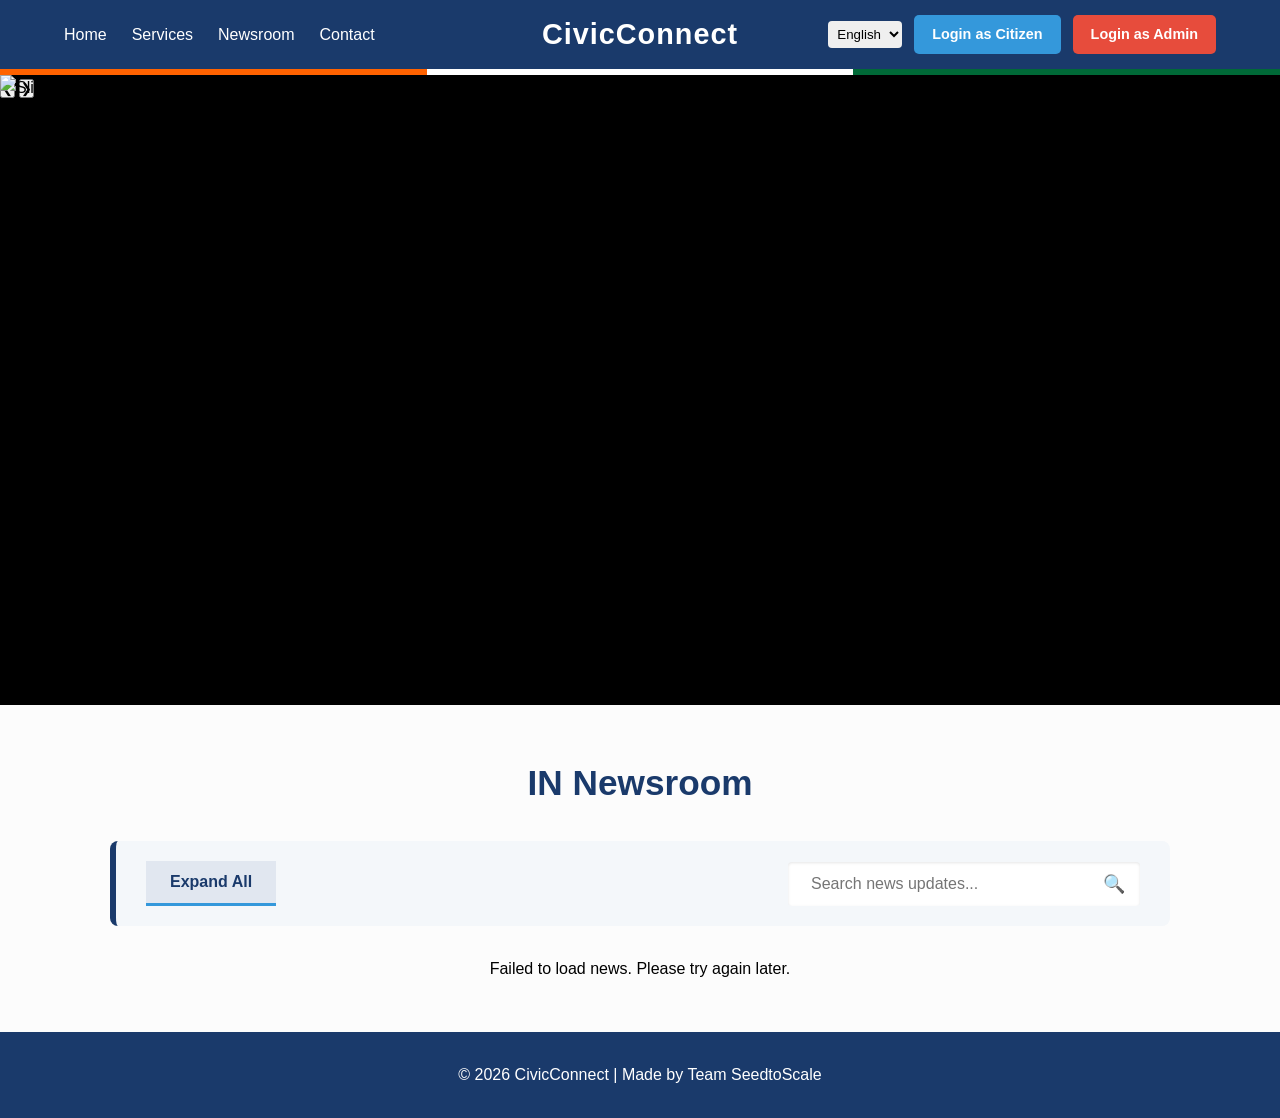
==== index.html @ 495603dc "Add files via upload" ====
<!DOCTYPE html>
<html lang="en">
<head>
  <meta charset="UTF-8" />
  <title>CivicConnect</title>
  <meta name="viewport" content="width=device-width, initial-scale=1" />
  <link rel="stylesheet" href="style.css" />
</head>
<body>

  <nav class="navbar">
    <ul class="nav-right">
      <li><a href="index2.html">Home</a></li>
      <li class="dropdown">
        <a href="#" class="dropbtn">Services</a>
        <div class="dropdown-content">
          <a href="#">Complaint Registration</a>
          <a href="#">Complaint Status</a>
          <a href="#">Public Infrastructure Updates</a>
          <a href="#">Happiness Index Feedback</a>
          <a href="#">Development Near Me</a>
          <a href="#">RTI</a>
        </div>
      </li>
      <li><a href="#">Newsroom</a></li>
      <li><a href="#">Contact</a></li>
    </ul>

    <div class="nav-center">
      <div class="logo">CivicConnect</div>
    </div>

    <div class="nav-left">
      <select class="language-switch">
        <option>English</option>
        <option>हिन्दी</option>
      </select>
      <a href="#" class="login-btn citizen">Login as Citizen</a>
      <a href="#" class="login-btn admin">Login as Admin</a>
    </div>
  </nav>

  <div class="tricolor-bar">
    <span class="stripe saffron"></span>
    <span class="stripe white"></span>
    <span class="stripe green"></span>
  </div>

  <header class="hero">
    <div class="slider">
      <div class="slide active"><img src="image1.png" alt="Slide 1" /></div>
      <div class="slide"><img src="image2.png" alt="Slide 2" /></div>
      <div class="slide"><img src="image3.png" alt="Slide 3" /></div>
      <button class="prev">&#10094;</button>
      <button class="next">&#10095;</button>
    </div>
  </header>

  <section class="newsroom-container" aria-label="Newsroom">
    <h1 class="news-month">IN Newsroom</h1>

    <div class="top-bar">
      <button id="expandBtn" class="collapse-btn" type="button">Expand All</button>
      <div class="search-wrapper">
        <input type="text" id="newsSearch" placeholder="Search news updates...">
        <button class="search-btn">🔍</button>
      </div>
    </div>

    <div id="newsContainer"></div>
  </section>

  <footer class="footer">
    <p>© 2026 CivicConnect | Made by Team SeedtoScale</p>
  </footer>

  <script src="script.js"></script>
</body>
</html>
---- style.css ----
* {
  margin: 0;
  padding: 0;
  box-sizing: border-box;
  font-family: 'Segoe UI', Tahoma, Geneva, Verdana, sans-serif;
}

:root {
  --primary: #1a3a6b;
  --secondary: #3498db;
  --accent: #e74c3c;
  --light: #ffffff;
  --gray-bg: #f4f7fa;
  --border-color: #ddd;
}

body { background-color: #fcfcfc; line-height: 1.6; }

.navbar {
  display: flex;
  justify-content: space-between;
  align-items: center;
  padding: 15px 5%;
  background: var(--primary);
  color: white;
  position: sticky;
  top: 0;
  z-index: 1000;
}

.nav-center { position: absolute; left: 50%; transform: translateX(-50%); }
.logo { font-size: 1.8rem; font-weight: bold; letter-spacing: 1px; }

.nav-right { display: flex; list-style: none; gap: 25px; }
.nav-right a { color: white; text-decoration: none; font-weight: 500; transition: 0.3s; }
.nav-right a:hover { color: var(--secondary); }

.nav-left { display: flex; align-items: center; gap: 12px; }

.login-btn {
  padding: 8px 18px;
  border-radius: 5px;
  text-decoration: none;
  color: white;
  font-size: 0.9rem;
  font-weight: 600;
  transition: 0.3s;
}
.login-btn.citizen { background-color: var(--secondary); }
.login-btn.admin { background-color: var(--accent); }
.login-btn:hover { opacity: 0.9; transform: translateY(-1px); }

.language-switch { padding: 5px; border-radius: 4px; border: none; cursor: pointer; }

.dropdown { position: relative; }
.dropdown-content {
  display: none;
  position: absolute;
  top: 100%;
  background: white;
  min-width: 220px;
  box-shadow: 0 8px 16px rgba(0,0,0,0.2);
  border-radius: 4px;
}
.dropdown-content a {
  color: #333 !important;
  padding: 12px 16px;
  display: block;
}
.dropdown-content a:hover { background-color: #f1f1f1; }
.dropdown:hover .dropdown-content { display: block; }

.tricolor-bar { display: flex; height: 6px; width: 100%; }
.stripe { flex: 1; }
.saffron { background: #FF6200; }
.white { background: #FFFFFF; }
.green { background: #006937; }

.hero { position: relative; height: 70vh; background: #000; }
.slide { position: absolute; inset: 0; opacity: 0; transition: opacity 1s ease-in-out; }
.slide.active { opacity: 1; }
.slide img { width: 100%; height: 100%; object-fit: cover; }

.newsroom-container { max-width: 1100px; margin: 50px auto; padding: 0 20px; }
.news-month { text-align: center; color: var(--primary); margin-bottom: 30px; font-size: 2.2rem; }

.top-bar {
  background: var(--gray-bg);
  padding: 20px 30px;
  display: flex;
  align-items: center;
  justify-content: space-between;
  border-radius: 8px;
  border-left: 6px solid var(--primary);
  margin-bottom: 30px;
}
.collapse-btn {
  background: #e1e7f0;
  border: none;
  padding: 12px 24px;
  font-size: 16px;
  font-weight: 600;
  color: var(--primary);
  cursor: pointer;
  border-bottom: 3px solid var(--secondary);
  transition: 0.2s;
}
.collapse-btn:hover { background: #d0d9e8; }
.collapse-btn:active { transform: scale(0.98); }

.search-wrapper {
  display: flex;
  align-items: center;
  background: white;
  padding: 5px 15px;
  border-radius: 4px;
  box-shadow: inset 0 1px 3px rgba(0,0,0,0.1);
}
.search-wrapper input { width: 300px; border: none; outline: none; padding: 8px; font-size: 16px; }
.search-btn { background: none; border: none; font-size: 18px; cursor: pointer; }

.news-item {
  background: white;
  padding: 25px;
  margin-bottom: 15px;
  border-radius: 6px;
  border: 1px solid #eee;
  box-shadow: 0 2px 5px rgba(0,0,0,0.03);
  transition: 0.3s;
}
.news-item:hover { box-shadow: 0 5px 15px rgba(0,0,0,0.08); }
.news-date { font-size: 0.85rem; color: #888; margin-bottom: 8px; }
.news-title { display: block; font-size: 1.25rem; color: var(--primary); text-decoration: none; font-weight: 700; margin-bottom: 10px; }
.news-title:hover { color: var(--secondary); }
.news-description {
  margin-top: 15px;
  padding-top: 15px;
  border-top: 1px dashed #eee;
  color: #444;
  animation: fadeIn 0.4s ease;
}
.news-description.collapsed { display: none; }
.news-description.expanded { display: block; }
.read-more { color: var(--secondary); font-weight: 600; text-decoration: none; display: inline-block; margin-top: 10px; }

@keyframes fadeIn {
  from { opacity: 0; transform: translateY(-5px); }
  to { opacity: 1; transform: translateY(0); }
}

.footer { text-align: center; padding: 30px; background: var(--primary); color: white; margin-top: 50px; }

@media (max-width: 768px) {
  .top-bar { flex-direction: column; gap: 15px; }
  .search-wrapper, .search-wrapper input { width: 100%; }
  .nav-right, .nav-left { display: none; }
}
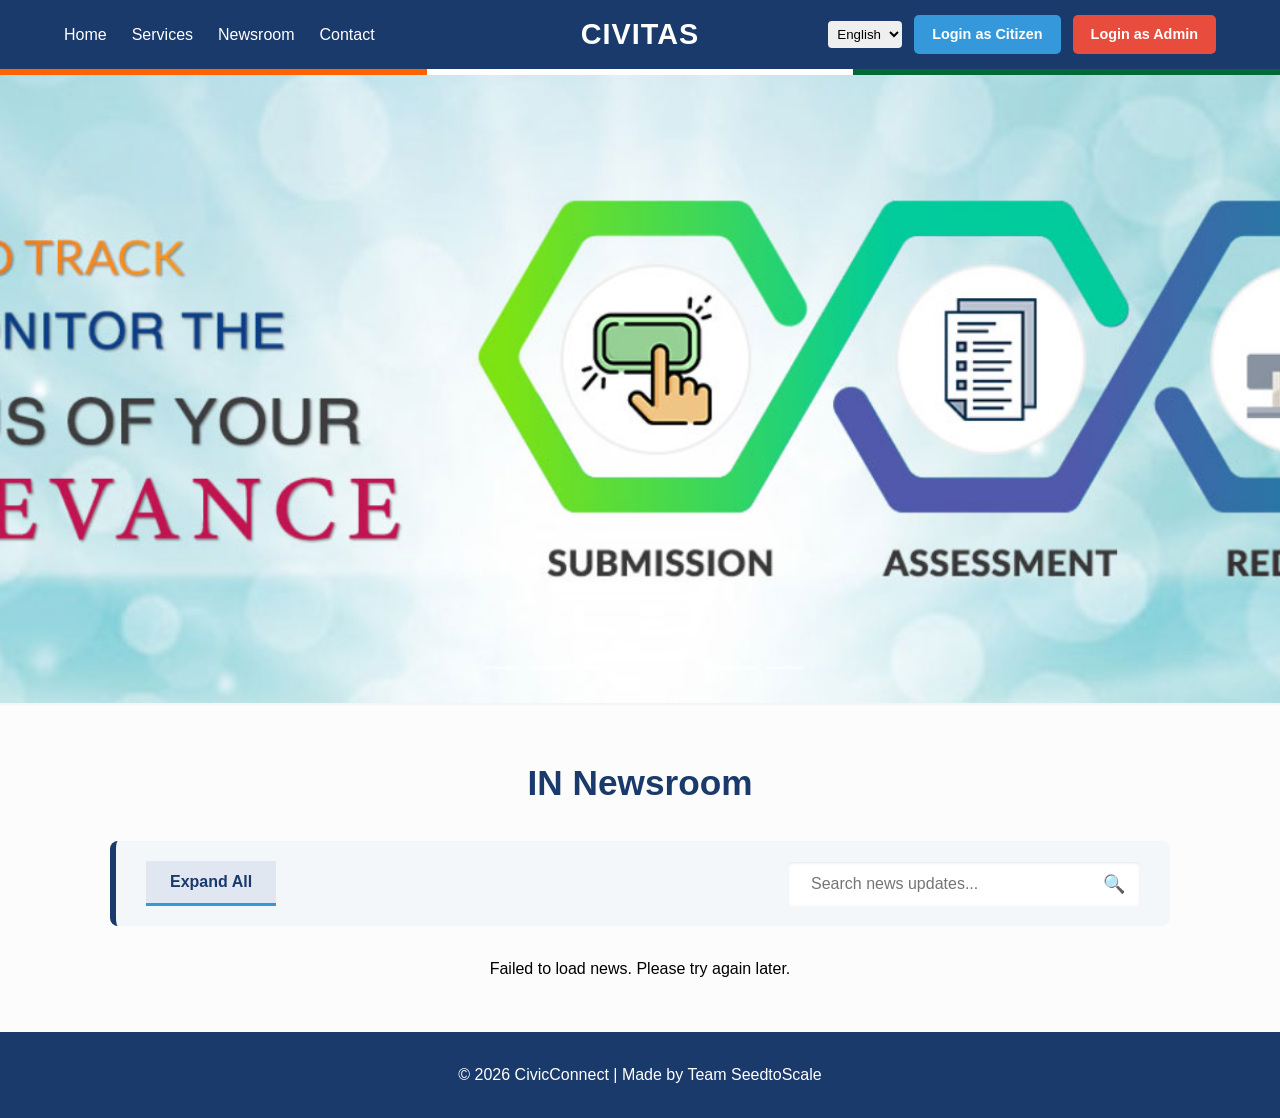
==== commit 9e631926: "Update index.html" ====
--- a/index.html
+++ b/index.html
@@ -2,7 +2,7 @@
 <html lang="en">
 <head>
   <meta charset="UTF-8" />
-  <title>CivicConnect</title>
+  <title>Civitas news</title>
   <meta name="viewport" content="width=device-width, initial-scale=1" />
   <link rel="stylesheet" href="style.css" />
 </head>
@@ -12,10 +12,10 @@
     <ul class="nav-right">
       <li><a href="index2.html">Home</a></li>
       <li class="dropdown">
-        <a href="#" class="dropbtn">Services</a>
+        <a href="https://hanya98.github.io/seedtoscale/services.html" class="dropbtn">Services</a>
         <div class="dropdown-content">
-          <a href="#">Complaint Registration</a>
-          <a href="#">Complaint Status</a>
+          <a href="https://hanya98.github.io/seedtoscale/citizen.html">Complaint Registration</a>
+          <a href="https://hanya98.github.io/seedtoscale/tracking.html">Complaint Status</a>
           <a href="#">Public Infrastructure Updates</a>
           <a href="#">Happiness Index Feedback</a>
           <a href="#">Development Near Me</a>
@@ -27,7 +27,7 @@
     </ul>
 
     <div class="nav-center">
-      <div class="logo">CivicConnect</div>
+      <div class="logo">CIVITAS</div>
     </div>
 
     <div class="nav-left">
@@ -76,4 +76,5 @@
 
   <script src="script.js"></script>
 </body>
-</html>+
+</html>
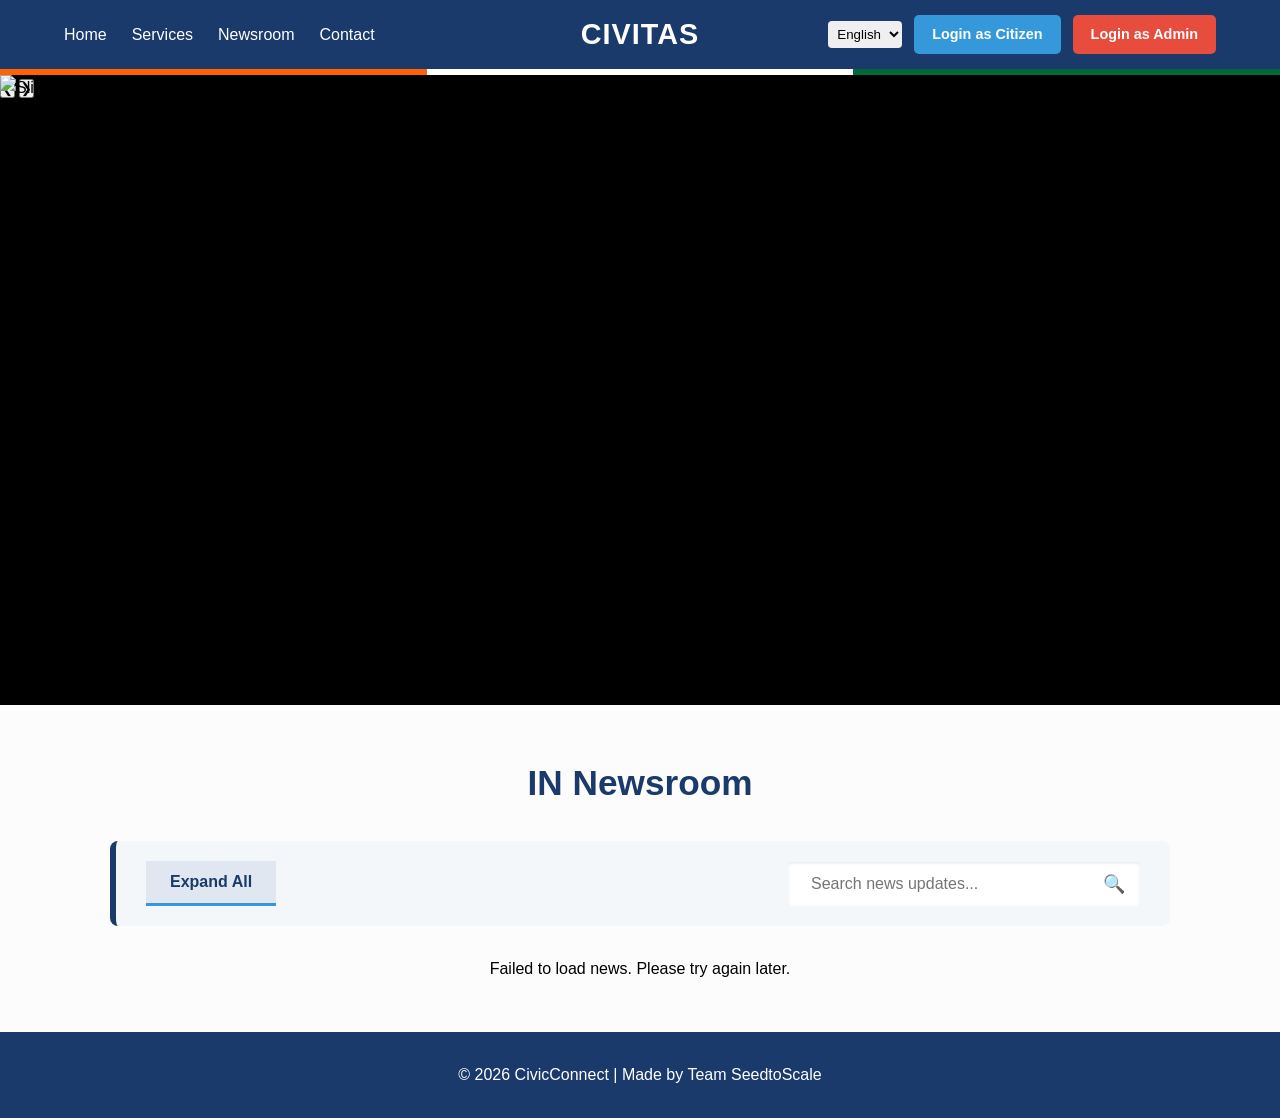
==== commit 2eef4343: "Modify hero slider image and update HTML Updated the image in the hero slider and adjusted HTML stru" ====
--- a/index.html
+++ b/index.html
@@ -10,7 +10,7 @@
 
   <nav class="navbar">
     <ul class="nav-right">
-      <li><a href="index2.html">Home</a></li>
+      <li><a href="https://hanya98.github.io/seedtoscale/index2.html">Home</a></li>
       <li class="dropdown">
         <a href="https://hanya98.github.io/seedtoscale/services.html" class="dropbtn">Services</a>
         <div class="dropdown-content">
@@ -48,7 +48,7 @@
 
   <header class="hero">
     <div class="slider">
-      <div class="slide active"><img src="image1.png" alt="Slide 1" /></div>
+      <div class="slide active"><img src="newsroom.jpeg" alt="Slide 1" /></div>
       <div class="slide"><img src="image2.png" alt="Slide 2" /></div>
       <div class="slide"><img src="image3.png" alt="Slide 3" /></div>
       <button class="prev">&#10094;</button>
@@ -78,3 +78,5 @@
 </body>
 
 </html>
+
+
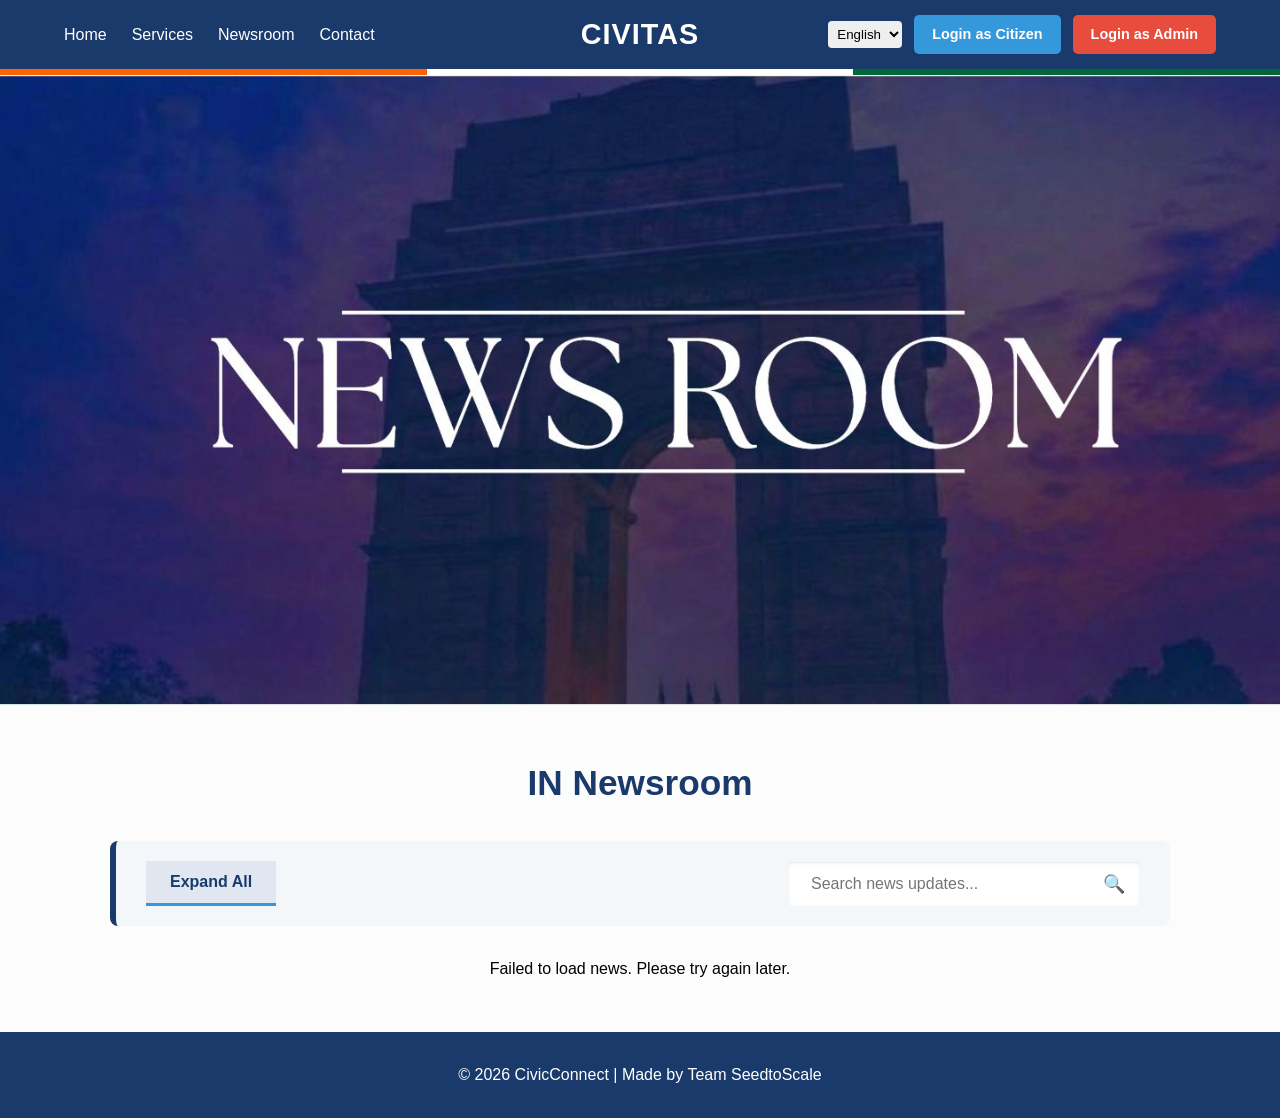
==== commit 4914b137: "Fix image source in hero slider Updated image source in the hero slider and ensured HTML structure i" ====
--- a/index.html
+++ b/index.html
@@ -49,8 +49,8 @@
   <header class="hero">
     <div class="slider">
       <div class="slide active"><img src="newsroom.jpeg" alt="Slide 1" /></div>
-      <div class="slide"><img src="image2.png" alt="Slide 2" /></div>
-      <div class="slide"><img src="image3.png" alt="Slide 3" /></div>
+      <div class="slide"><img src="newsroom.jpeg" alt="Slide 2" /></div>
+      <div class="slide"><img src="newsroom.jpeg" alt="Slide 3" /></div>
       <button class="prev">&#10094;</button>
       <button class="next">&#10095;</button>
     </div>
@@ -80,3 +80,5 @@
 </html>
 
 
+
+
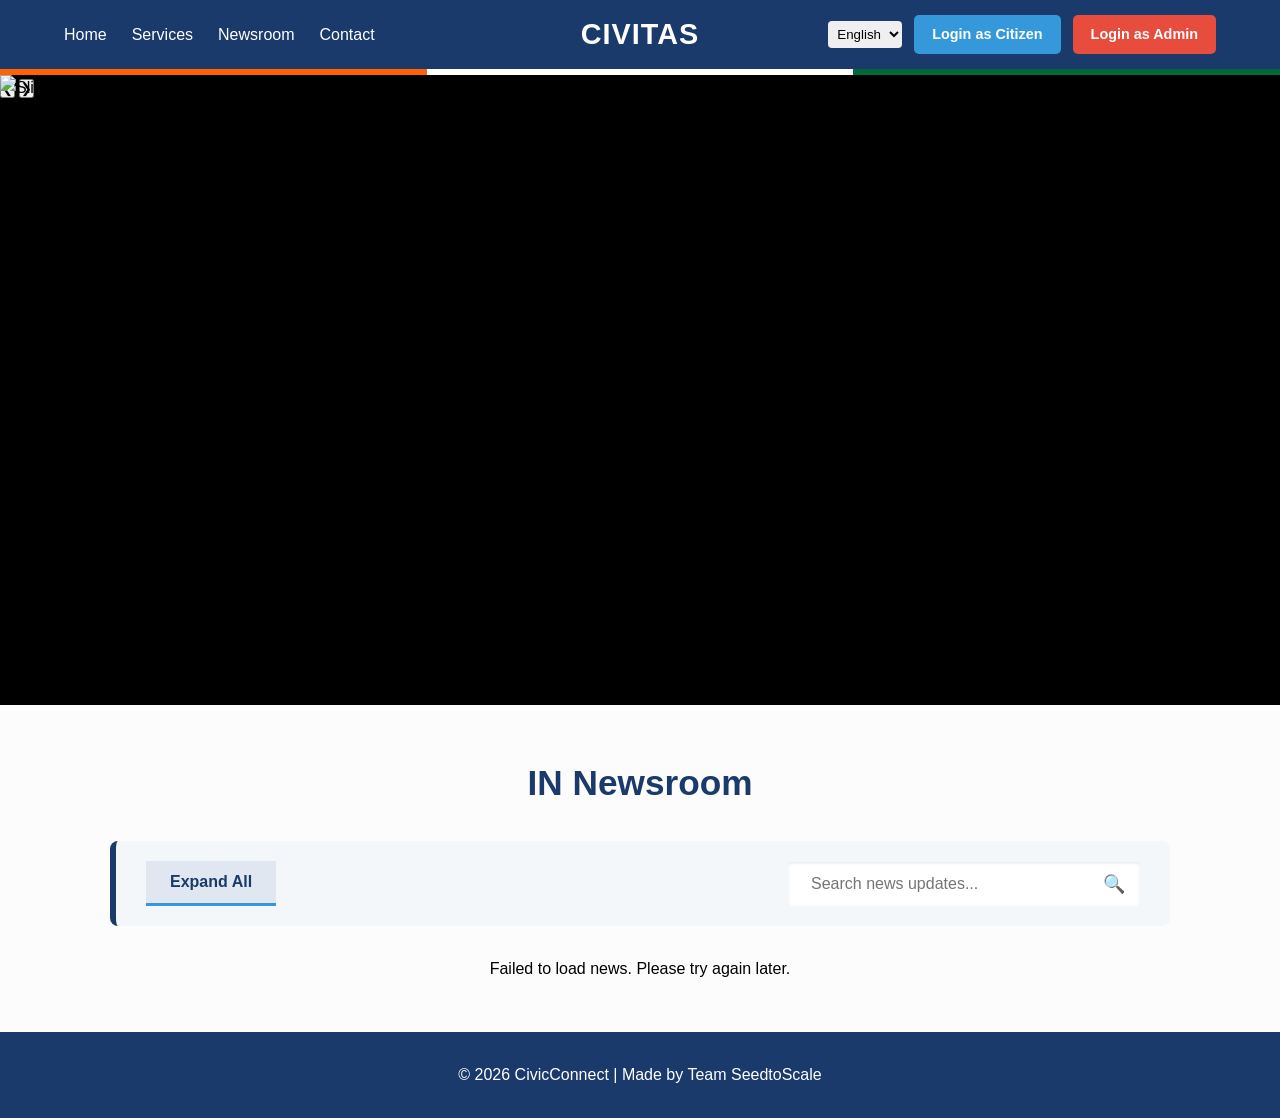
==== commit 46d93fdd: "Fix image source in hero slider and clean HTML Updated image source in the hero slider and fixed HTM" ====
--- a/index.html
+++ b/index.html
@@ -48,9 +48,9 @@
 
   <header class="hero">
     <div class="slider">
-      <div class="slide active"><img src="newsroom.jpeg" alt="Slide 1" /></div>
-      <div class="slide"><img src="newsroom.jpeg" alt="Slide 2" /></div>
-      <div class="slide"><img src="newsroom.jpeg" alt="Slide 3" /></div>
+      <div class="slide active"><img src="room.jpeg" alt="Slide 1" /></div>
+      <div class="slide"><img src="room.jpeg" alt="Slide 2" /></div>
+      <div class="slide"><img src="room.jpeg" alt="Slide 3" /></div>
       <button class="prev">&#10094;</button>
       <button class="next">&#10095;</button>
     </div>
@@ -82,3 +82,4 @@
 
 
 
+
